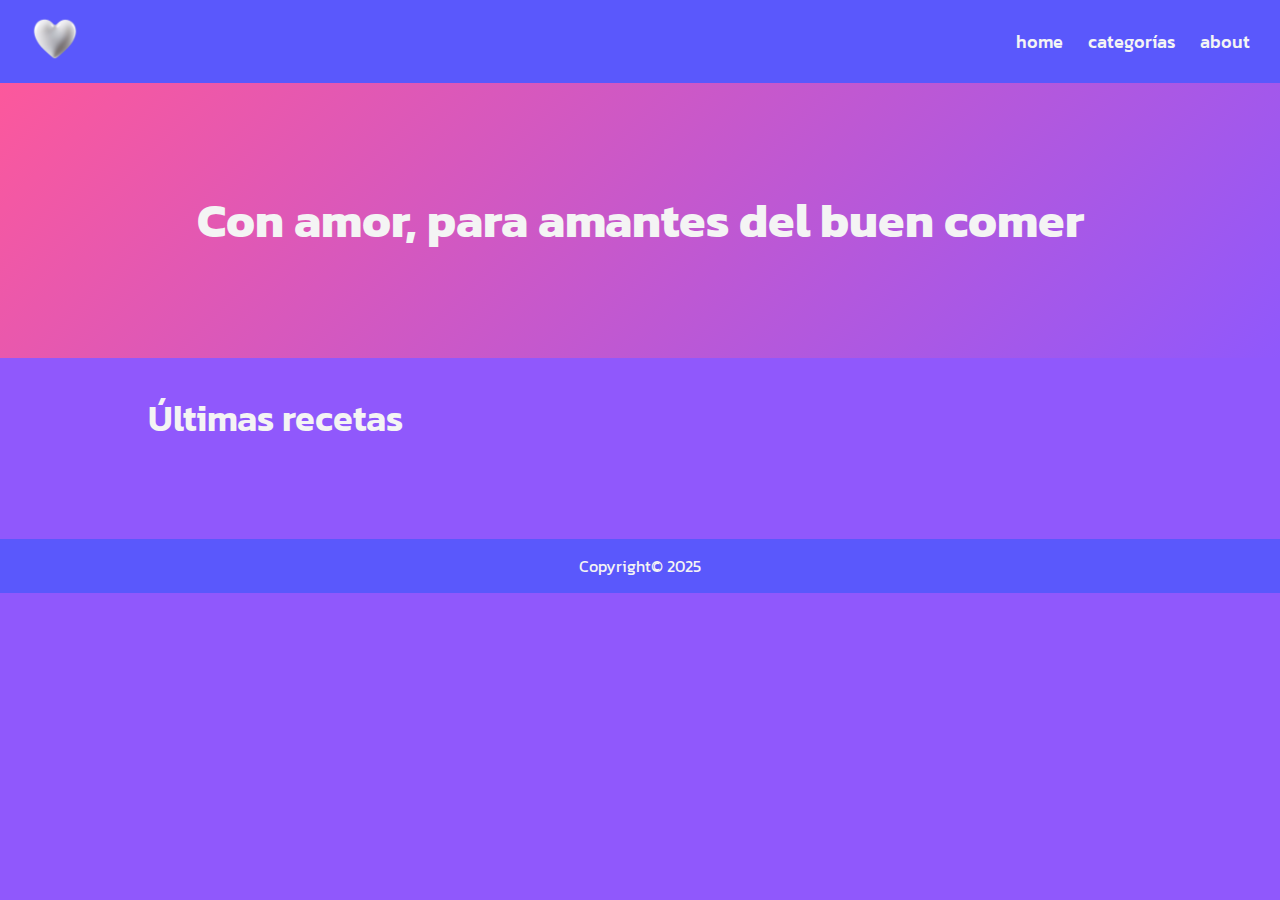
==== index.html @ 3b5b647e "git add ." ====
<!DOCTYPE html>
<html lang="es">
<head>
    <meta charset="UTF-8">
    <meta name="viewport" content="width=device-width, initial-scale=1.0">
    <title>Document</title>
    <link rel="preconnect" href="https://fonts.googleapis.com">
    <link href="https://fonts.googleapis.com/css2?family=Kanit:wght@300;400;700&family=Oi&family=Sen:wght@400..800&family=Sour+Gummy:ital,wght@0,100..900;1,100..900&display=swap" rel="stylesheet">
    <link rel="stylesheet" href="assets/css/styles.css">
</head>
<body>
    <nav>
        <div class="logo_container">
            <img src="assets/imgs/corazon.webp" alt="logo corazón">
        </div>
        <ul>
            <li><a href="/">home</a></li>
            <li><a href="/categorias">categorías</a></li>
            <li><a href="/about">about</a></li>
        </ul>
    </nav>
    <main>
        <section class="hero">
            <h1>Con amor, para amantes del buen comer</h1>
        </section>
        <section class="recetas">
            <h2>Últimas recetas</h2>
            <div class="recetas_grid">
            </div>
        </section>
    </main>
    <footer>
        <div>
            Copyright© 2025
        </div>
    </footer>
    <script src="./assets/js/main.js"></script>
    <script src="./assets/js/recipe.js"></script>
</body>
</html>
---- assets/css/styles.css ----
* {
    box-sizing: border-box;
    margin: 0;
    padding: 0;
}

:root {
    --violeta: #9058FC;
    --lila: #D580FF;
    --azul: #5A58FC;
    --fucsia: #FC589C;
    --blanco: #f4f4f4;
}

body {
    font-family: "Kanit", sans-serif;
    background-color: var(--violeta);
    color: var(--blanco);
}

nav {
    display: flex;
    justify-content: space-between;
    align-items: center;
    padding: 15px 30px;
    background-color: var(--azul);
}

.logo_container img {
    width: 50px;
}

nav ul {
    display: flex;
    gap: 25px;
    align-items: center;
}

nav ul li {
    list-style: none;
}

nav ul li a {
    font-size: 18px;
    font-weight: 500;
    transition: color 0.2s ease;
    text-decoration: none;
    color: var(--blanco);
}

nav ul li a:hover {
    color: var(--fucsia);
}

header {
    display: flex;
    justify-content: space-between;
    align-items: center;
    padding: 20px 30px;
    background-color: var(--azul);
    position: relative;
}

header .logo_container img {
    height: 4px;
}

.hero {
    height: 275px;
    display: flex;
    justify-content: center;
    align-items: center;
    background: linear-gradient(135deg, var(--fucsia), var(--violeta));
    text-align: center;
}

.hero h1 {
    font-size: 48px;
    font-weight: 700;
    line-height: 53px;
}

.recetas {
    padding: 40px 20px;
    width: 80%;
    margin: 0 auto;
}

.recetas h2 {
    font-size: 36px;
    font-weight: 600;
    line-height: 41px;
    margin-bottom: 20px;
}

.recetas_grid {
    display: grid;
    grid-template-columns: repeat(auto-fit, minmax(250px, 1fr));
    gap: 20px;
    max-width: 1200px;
    margin: 0 auto;
}

.receta {
    display: flex;
    flex-direction: column;
    align-items: center;
    height: 100%;
    background-color: var(--blanco);
    color: var(--azul);
    text-align: center;
    border-radius: 12px;
    overflow: hidden;
    box-shadow: 0px 5px 15px rgba(0, 0, 0, 0.2);
    transition: transform 0.2s ease, box-shadow 0.2s ease;
}

.receta:hover {
    transform: translateY(-5px);
    box-shadow: 0px 10px 20px rgba(0, 0, 0, 0.3);
}

.receta img {
    width: 100%;
    height: 180px;
    object-fit: cover;
}

.receta h3 {
    font-size: 22px;
    font-weight: 600;
    margin: 15px 10px;
}

.receta a {
    margin-bottom: 15px;
    padding: 10px 15px;
    background-color: var(--fucsia);
    border-radius: 8px;
    color: var(--blanco);
    font-weight: 600;
    transition: background 0.2s ease;
    text-decoration: none;
    margin-top: auto;
}

.receta a:hover {
    background-color: var(--lila);
}

footer {
    display: flex;
    justify-content: center;
    align-items: center;
    padding: 15px 30px;
    background-color: var(--azul);
    position: relative;
    width: 100%;
    margin-top: 40px;
}

.detail {
    height: 200px;
    display: flex;
    justify-content: center;
    align-items: center;
    background: linear-gradient(135deg, var(--fucsia), var(--violeta));
    text-align: center;
}

.detail h1 {
    font-size: 48px;
    font-weight: 700;
    line-height: 53px;
}

#recipe-container {
    max-width: 1000px;
    margin: 10px auto;
    padding: 30px;
}

#recipe-container h2 {
    font-size: 30px;
    margin-bottom: 15px;
}

#recipe-container img {
    width: 100%;
    max-height: 350px;
    object-fit: cover;
    border-radius: 8px;
    margin-bottom: 20px;
    box-shadow: 0px 5px 15px rgba(0, 0, 0, 0.2);
}

#recipe-container p {
    font-size: 20px;
    color: var(--negro);
    margin-bottom: 15px;
}

#recipe-container strong {
    color: var(--fucsia);
}

#recipe-container ul {
    list-style: none;
    padding: 0;
}

#recipe-container ul li {
    background: var(--gris-claro);
    padding: 8px;
    margin: 5px 0;
    border-radius: 6px;
    font-size: 17px;
    text-align: left;
}

#volver a {
    display: flex;
    justify-content: center;
    align-items: center;
    width: fit-content;
    margin: 20px auto;
    padding: 10px 15px;
    background-color: var(--fucsia);
    border-radius: 8px;
    color: var(--blanco);
    font-weight: 600;
    transition: background 0.2s ease;
    text-decoration: none;
}

#volver a:hover {
    background-color: var(--lila);
}
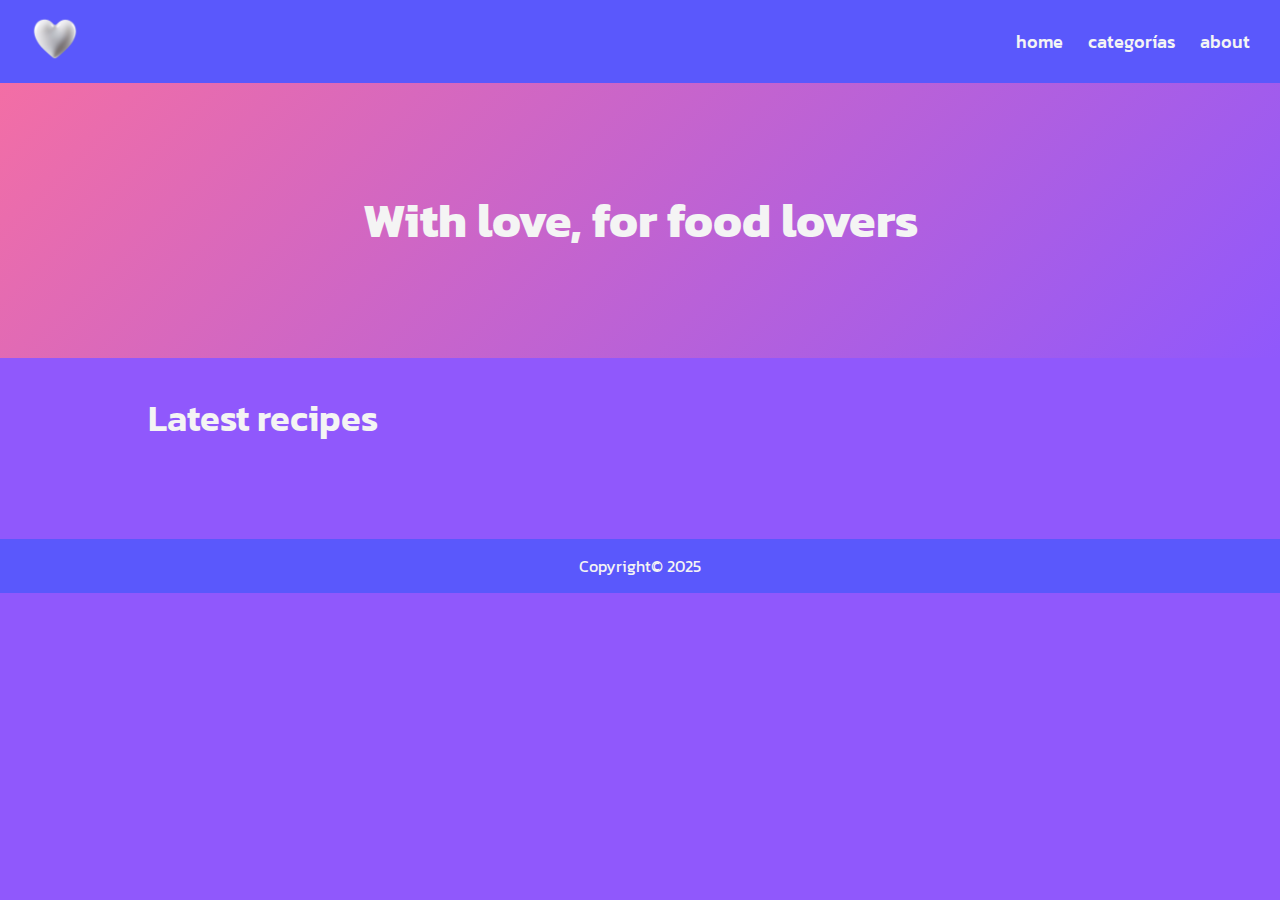
==== commit ac087202: "css recipe" ====
--- a/index.html
+++ b/index.html
@@ -21,10 +21,10 @@
     </nav>
     <main>
         <section class="hero">
-            <h1>Con amor, para amantes del buen comer</h1>
+            <h1>With love, for food lovers</h1>
         </section>
         <section class="recetas">
-            <h2>Últimas recetas</h2>
+            <h2>Latest recipes</h2>
             <div class="recetas_grid">
             </div>
         </section>
--- a/assets/css/styles.css
+++ b/assets/css/styles.css
@@ -8,7 +8,7 @@
     --violeta: #9058FC;
     --lila: #D580FF;
     --azul: #5A58FC;
-    --fucsia: #FC589C;
+    --fucsia: #f36ea5;
     --blanco: #f4f4f4;
 }
 
@@ -97,7 +97,6 @@
     display: grid;
     grid-template-columns: repeat(auto-fit, minmax(250px, 1fr));
     gap: 20px;
-    max-width: 1200px;
     margin: 0 auto;
 }
 
@@ -176,28 +175,42 @@
 
 #recipe-container {
     max-width: 1000px;
-    margin: 10px auto;
-    padding: 30px;
+    margin: 24px auto;
 }
 
 #recipe-container h2 {
-    font-size: 30px;
-    margin-bottom: 15px;
+    font-size: 36px;
+    color: var(--fucsia);
+    text-align: center;
 }
 
 #recipe-container img {
     width: 100%;
-    max-height: 350px;
+    max-height: 300px;
     object-fit: cover;
-    border-radius: 8px;
+    border-radius: 12px;
+    margin-bottom: 30px;
+    box-shadow: 0px 8px 20px rgba(0, 0, 0, 0.15);
+}
+
+.columns {
+    display: flex;
+    justify-content: space-between;
+    gap: 20px;
     margin-bottom: 20px;
-    box-shadow: 0px 5px 15px rgba(0, 0, 0, 0.2);
-}
-
-#recipe-container p {
-    font-size: 20px;
-    color: var(--negro);
-    margin-bottom: 15px;
+    flex-wrap: wrap;
+}
+
+.column {
+    flex: 1;
+    min-width: 250px;
+    background: var(--blanco);
+    padding: 15px;
+    border-radius: 10px;
+}
+
+.column p {
+    color: var(--azul);
 }
 
 #recipe-container strong {
@@ -206,33 +219,127 @@
 
 #recipe-container ul {
     list-style: none;
-    padding: 0;
+    margin: 20px 0;
 }
 
 #recipe-container ul li {
-    background: var(--gris-claro);
-    padding: 8px;
+    background: var(--lila);
+    padding: 5px;
     margin: 5px 0;
-    border-radius: 6px;
-    font-size: 17px;
-    text-align: left;
+    border-radius: 8px;
+}
+
+#recipe-container p {
+    font-size: 18px;
+    line-height: 23px;
+}
+
+#volver {
+    text-align: center;
+    margin-top: 30px;
 }
 
 #volver a {
-    display: flex;
-    justify-content: center;
-    align-items: center;
-    width: fit-content;
-    margin: 20px auto;
-    padding: 10px 15px;
+    display: inline-block;
+    padding: 10px 20px;
     background-color: var(--fucsia);
-    border-radius: 8px;
+    border-radius: 10px;
     color: var(--blanco);
     font-weight: 600;
-    transition: background 0.2s ease;
     text-decoration: none;
+    transition: background-color 0.3s ease, transform 0.3s ease;
 }
 
 #volver a:hover {
     background-color: var(--lila);
-}+    transform: translateY(-5px);
+}
+
+@media (max-width: 480px) {
+    
+    nav ul li a {
+        font-size: 16px;
+    }
+    
+    .hero, .detail {
+        height: 150px;
+        padding: 16px;
+    }
+    
+    .hero h1, .detail h1 {
+        font-size: 28px;
+        line-height: 33px;
+    }
+    
+    .recetas {
+        width: 100%;
+        padding: 20px 15px;
+    }
+    
+    .recetas h2 {
+        font-size: 24px;
+        line-height: 29px;
+    }
+    
+    .recetas_grid {
+        grid-template-columns: repeat(3, 1fr);
+        gap: 10px;
+    }
+    
+    .receta h3 {
+        font-size: 14px;
+        line-height: 19px;
+        margin: 8px 5px;
+    }
+    
+    .receta img {
+        height: 100px;
+    }
+    
+    .receta a {
+        padding: 6px 9px;
+        font-size: 12px;
+        line-height: 17px;
+    }
+    
+    footer {
+        padding: 10px 15px;
+    }
+
+    #recipe-container p {
+        font-size: 18px;
+        line-height: 23px;
+    }
+
+    #recipe-container img {
+        max-height: 150px;
+        margin: 10px 0;
+    }
+
+    #recipe-container {
+        padding: 20px;
+        margin: 0;
+    }
+
+    .columns {
+        flex-direction: column;
+        gap: 15px;
+    }
+
+    #recipe-container h2 {
+        font-size: 24px;
+        line-height: 29px;
+    }
+
+    #recipe-container p,
+    .column p,
+    #recipe-container ul li {
+        font-size: 16px;
+        line-height: 21px;
+    }
+
+    #volver a {
+        font-size: 14px;
+        padding: 10px 20px;
+    }
+}
